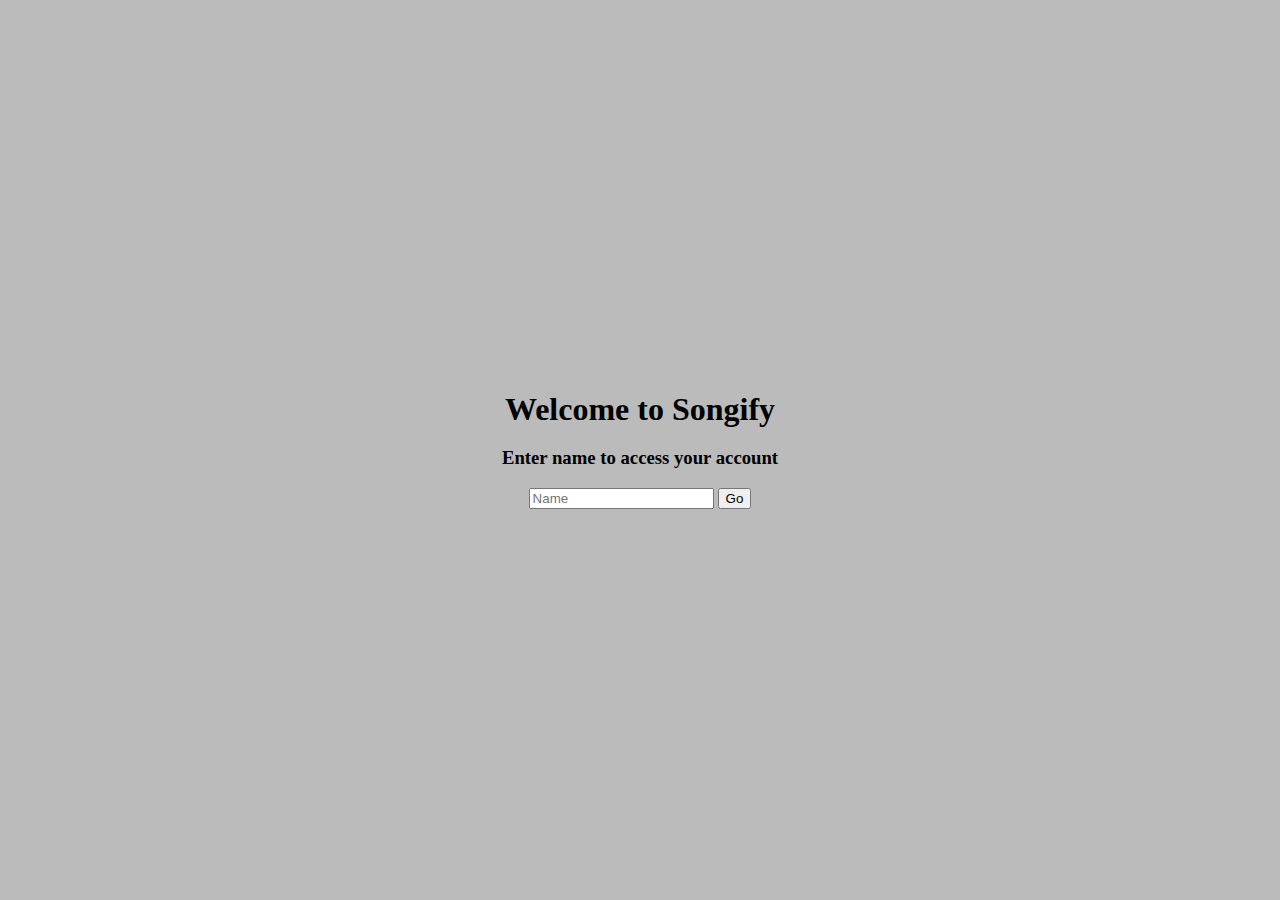
==== index.html @ 786a03e6 "Starting on a project ALEXIFY with basic javascript" ====
<!DOCTYPE html>
<html lang="en">

<head>
    <meta charset="UTF-8">
    <title> Song App</title>
    <link rel="stylesheet" type="text/css" href="main.css">
</head>

<body>
    <div class="wrapper">
        <section class="welcome-screen">
            <h1> Welcome to Songify </h1>
            <h3> Enter name to access your account </h3>
            <div class="input-wrapper">
                <input type="text" placeholder="Name" id="name-input">
                <button> Go </button>
            </div>
        </section>
        <section class="main hidden">
            <h1>  </h1>
        </section>
    </div>
</body>
</html>
---- main.css ----
*,
*:after,
*:before {
    box-sizing: border-box;
}

html,
body {
    height: 100%;
    width: 100%;
    border: 0;
    margin: 0;
    font-size: 16px;
}

h1 {
    border: 0;
    margin: 0;
}

.wrapper {
    height: 100%;
    width: 100%;
    background-color: #BBB;
}

.welcome-screen {
    height: 100%;
    width: 100%;
    display: flex;
    flex-direction: column;
    justify-content: center;
    align-items: center;
}

.main {
    width: 100%;
    height: 100%;
    display: flex;
    flex-direction: column;
    justify-content: center;
    align-items: center;
}

.hidden {
    display: none;
}
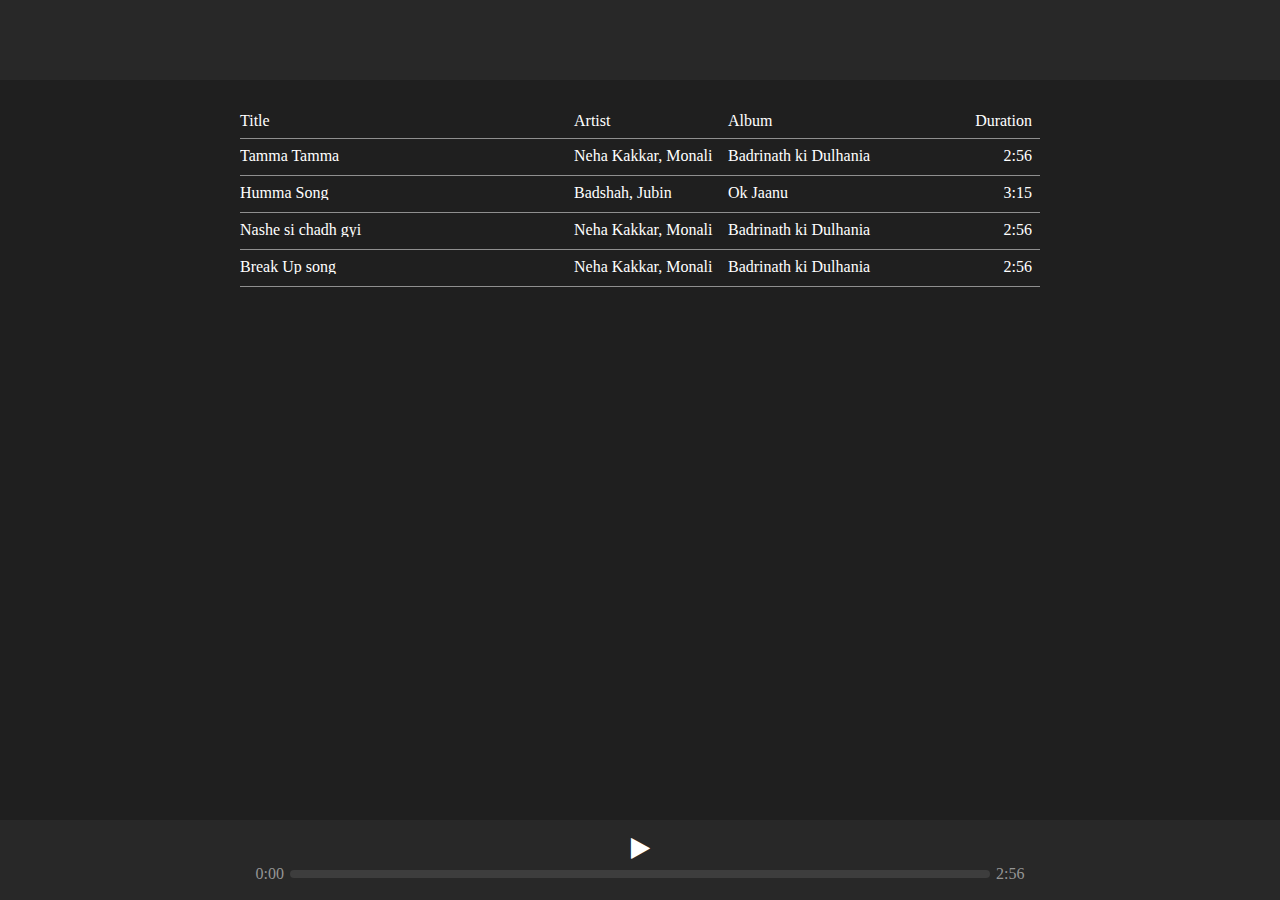
==== commit 029318c7: "Created a seperate file for javascript and enter the song details" ====
--- a/index.html
+++ b/index.html
@@ -4,12 +4,13 @@
 <head>
     <meta charset="UTF-8">
     <title> Song App</title>
+    <link rel="stylesheet" type="text/css" href="font-awesome.css">
     <link rel="stylesheet" type="text/css" href="main.css">
 </head>
 
 <body>
     <div class="wrapper">
-        <section class="welcome-screen">
+        <section class="welcome-screen hidden">
             <h1> Welcome to Songify </h1>
             <h3> Enter name to access your account </h3>
             <div class="input-wrapper">
@@ -17,9 +18,65 @@
                 <button> Go </button>
             </div>
         </section>
-        <section class="main hidden">
-            <h1>  </h1>
-        </section>
+        <div class="main">
+            <header>
+                <div class="right floated user-name"> </div>
+            </header>
+            <section class="content">
+                <audio src="song1.mp3"></audio>
+        <div class="list-headers">
+        <div> Title </div> 
+        <div> Artist </div>
+        <div> Album </div>
+        <div> Duration </div>
+        </div>
+        <div class="song-list">
+        <div class="song" id="song1">
+        <span class="song-name"></span>
+        <span class="song-artist"></span>
+        <span class="song-album"></span>
+        <span class="song-length"></span>
+        </div>
+		<div class="song" id="song2">
+        <span class="song-name"></span>
+        <span class="song-artist"></span>
+        <span class="song-album"></span>
+        <span class="song-length"></span>
+        </div>
+		<div class="song" id="song3">
+        <span class="song-name"></span>
+        <span class="song-artist"></span>
+        <span class="song-album"></span>
+        <span class="song-length"></span>
+        </div>
+		<div class="song" id="song4">
+        <span class="song-name"></span>
+        <span class="song-artist"></span>
+        <span class="song-album"></span>
+        <span class="song-length"></span>
+        </div>
+        </div>
+            </section>
+            <footer>
+                <div class="controls">
+                    <div class="player-buttons">
+                        <i class="fa fa-play clickable play-icon" aria-hidden="true"></i>
+                    </div>
+                    <div class="progress-wrapper">
+                        <span class="time-elapsed"> </span>
+                        <div class="player-progress">
+                            <div class="progress-filled"> </div>
+                        </div>
+                        <span class="song-duration"></span>
+                    </div>
+                </div>
+            </footer>
+        </div>
     </div>
+    <script src="jquery.js">
+    </script>
+	<script src="main.js"></script>
+   
 </body>
+
 </html>
--- a/main.css
+++ b/main.css
@@ -38,6 +38,31 @@
     height: 100%;
     display: flex;
     flex-direction: column;
+    color: white;
+    background-color: #1f1f1f;
+}
+
+.main header {
+    height: 80px;
+    background-color: #282828;
+    padding: 1rem;
+    color: #FFF;
+}
+
+.main .content {
+    flex:1;
+    background-color: #1f1f1f;
+}
+
+.main footer {
+    height: 80px;
+    background-color: #282828;
+    padding-top: 1rem;
+}
+
+.player-buttons {
+    display:flex;
+    font-size: 1.5rem;
     justify-content: center;
     align-items: center;
 }
@@ -45,3 +70,97 @@
 .hidden {
     display: none;
 }
+
+.right.floated {
+    float: right;
+}
+
+.clickable {
+    cursor: pointer;
+}
+
+.error {
+    border: 2px solid red;
+}
+
+.progress-wrapper {
+    margin-top: 0.3rem;
+    display: flex;
+    justify-content: center;
+    align-items: center;
+}
+
+.progress-wrapper span {
+    color: #959595;
+}
+
+.player-progress {
+    height: 8px;
+    width: 700px;
+    background-color: #3d3d3d;
+    border-radius: 4px;
+    margin-right: 6px;
+    margin-left: 6px;
+}
+
+.progress-filled {
+    background-color: #959595;
+    height: 8px;
+    border-radius: 4px;
+    width: 0;
+
+}
+
+.main .content {
+    width: 800px;
+    margin: 2rem auto;
+}
+
+.list-headers {
+    padding-bottom: 0.5rem;
+    border-bottom: 1px solid rgba(255,255,255,0.5);
+}
+
+.list-headers > div {
+    width: 150px;
+    display: inline-block;
+}
+
+.list-headers > div:first-child {
+    width: 330px;
+}
+
+.list-headers > div:last-child {
+    text-align: right;
+}
+
+.song-list .song {
+    padding-top: 0.5rem;
+    padding-bottom: 0.5rem;
+    border-bottom: 1px solid rgba(255,255,255,0.5);
+    min-height: 30px;
+    cursor: pointer;
+}
+
+.song > span {
+    display: inline-block;
+    width: 150px;
+    overflow: hidden;
+    height: 1rem;
+}
+.song > span:first-child {
+    width: 330px;
+}
+
+.song .song-duration {
+    text-align: right;
+}
+
+.song-list .song:hover {
+    background-color: #282828;
+}
+
+
+.song-length {
+    text-align: right;
+}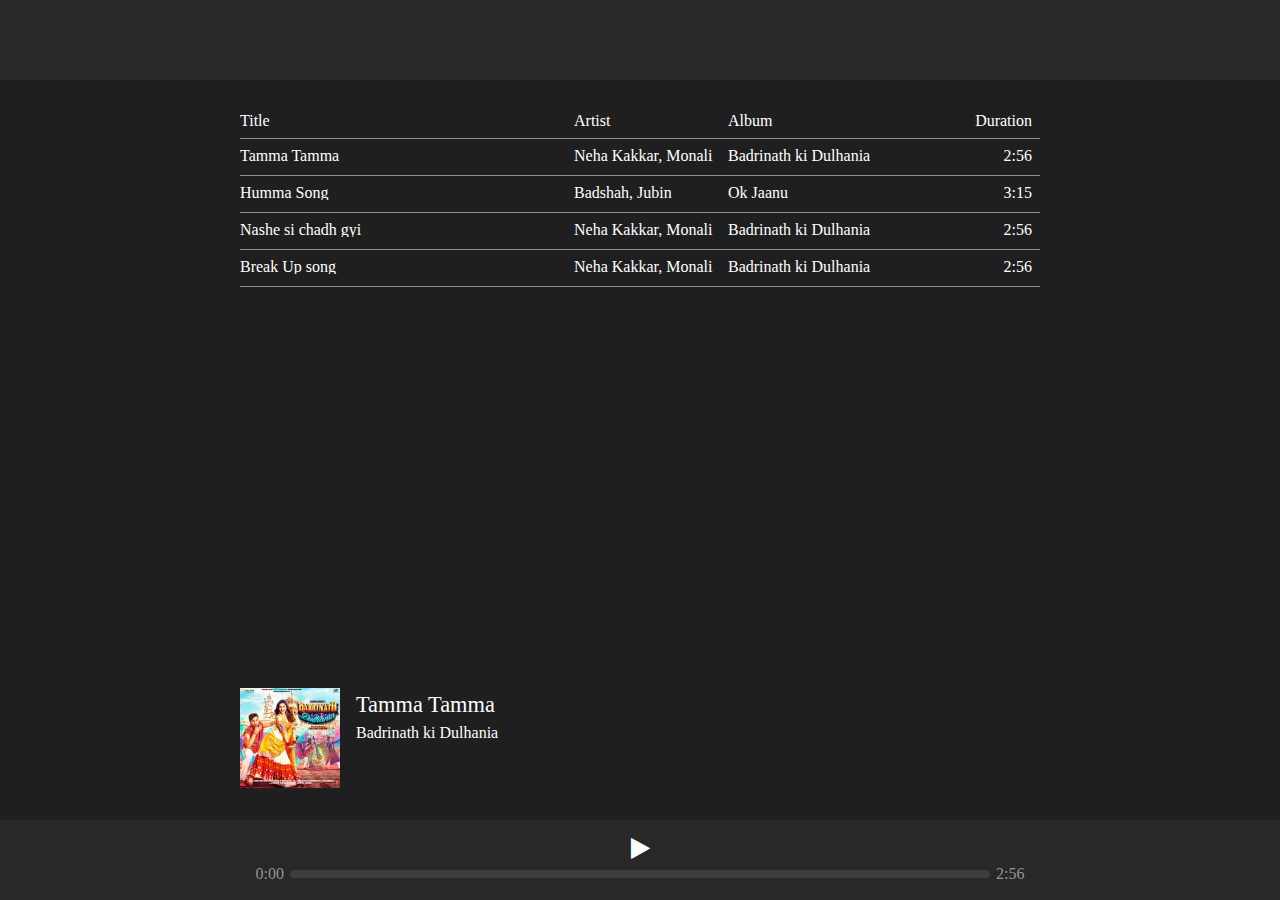
==== commit 0e173fcc: "added song details" ====
--- a/index.html
+++ b/index.html
@@ -56,8 +56,19 @@
         <span class="song-length"></span>
         </div>
         </div>
+		<div class="current-song-wrapper">
+				<img  class="current-song-image">
+				<div>
+				  <p class="current-song-name"></p>
+				  <p class="current-song-album"></p>
+				</div>
+            </div>
             </section>
+			
+			
             <footer>
+			
+			
                 <div class="controls">
                     <div class="player-buttons">
                         <i class="fa fa-play clickable play-icon" aria-hidden="true"></i>
--- a/main.css
+++ b/main.css
@@ -163,4 +163,28 @@
 
 .song-length {
     text-align: right;
+}
+.content {
+    position: relative;
+}
+.current-song-wrapper {
+    position: absolute;
+    bottom: 0;
+    display: flex;
+}
+
+.current-song-image {
+    height: 100px;
+    width: 100px;
+    margin-right: 1rem;
+}
+
+.current-song-name {
+    font-size: 1.4rem;
+    margin-top: 4px;
+    margin-bottom: 0;
+}
+
+.current-song-album {
+    margin-top: 0.4rem;
 }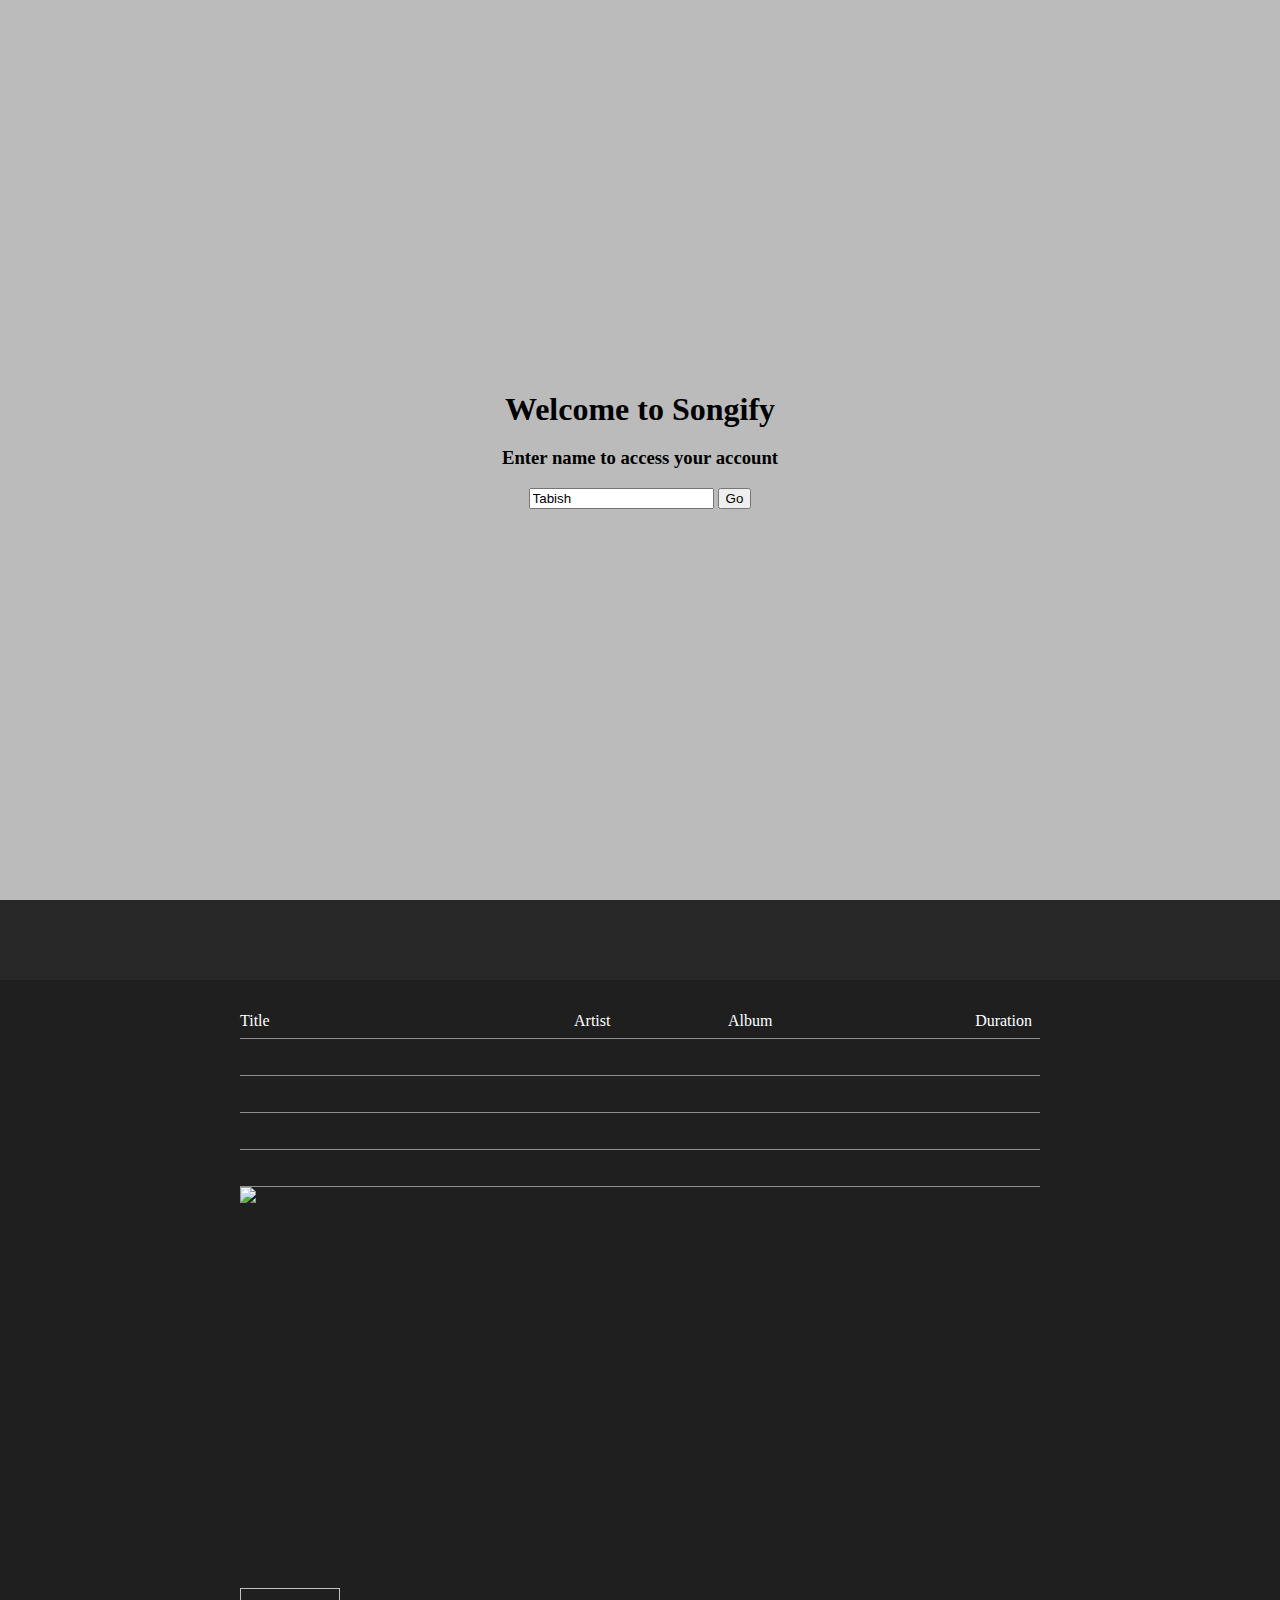
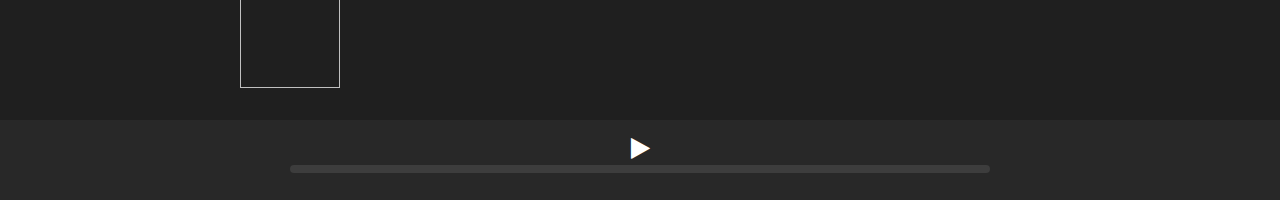
==== commit 421e193a: "added wit" ====
--- a/index.html
+++ b/index.html
@@ -10,11 +10,11 @@
 
 <body>
     <div class="wrapper">
-        <section class="welcome-screen hidden">
+        <section class="welcome-screen">
             <h1> Welcome to Songify </h1>
             <h3> Enter name to access your account </h3>
             <div class="input-wrapper">
-                <input type="text" placeholder="Name" id="name-input">
+                <input type="text" placeholder="Name" id="name-input" value= "Tabish">
                 <button> Go </button>
             </div>
         </section>
@@ -63,8 +63,10 @@
 				  <p class="current-song-album"></p>
 				</div>
             </div>
+			<img id="start_img" src="https://i.imgur.com/OkUqDXe.gif"/>
             </section>
 			
+
 			
             <footer>
 			
